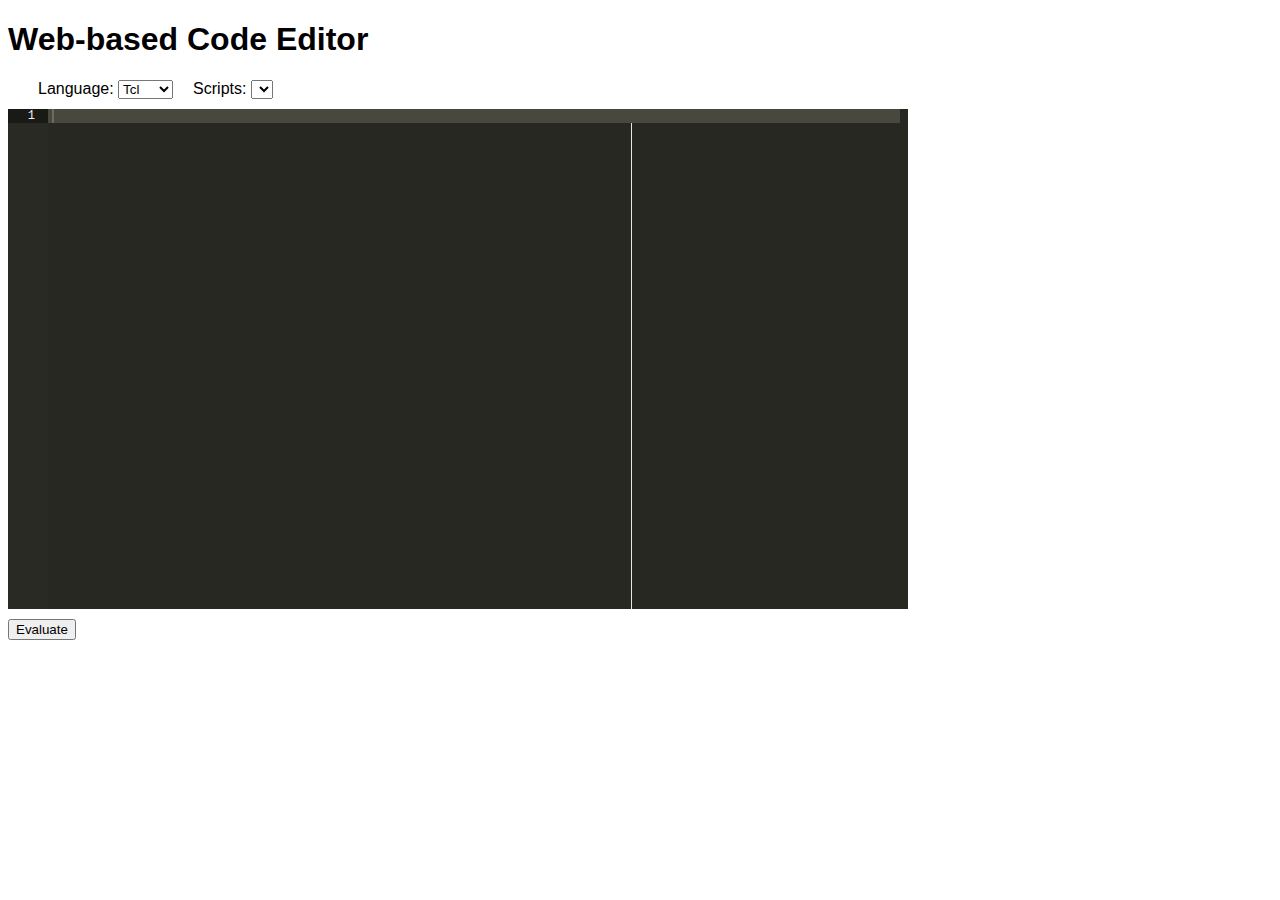
==== code/editor/index-pre.html @ 274350c7 "added script delivery + simple cleanup" ====
<!DOCTYPE html PUBLIC "-//W3C//DTD HTML 4.01//EN" "http://www.w3.org/TR/html4/strict.dtd">

<html lang="en">
<head>
    <meta http-equiv="Content-Type" content="text/html; charset=utf-8">
    <title>Code Editor</title>
    <link rel="stylesheet" href="style.css" type="text/css">
    <script src="script.js" type="text/javascript" charset="utf-8"></script>

</head>
<body>
  <div id="header">
    <h1>Web-based Code Editor</h1>
  </div>
  <div id="content">
    <div id="options">
      <div id="language">
        Language: 
        <select id="languageselector" onchange="changeLanguage()">
          <option value="tcl">Tcl</option>
          <option value="text">Text</option>
          <option value="xotcl">XoTcl</option>
          <option value="next">NX</option>
        </select>
      </div>
      <div id="sample">
        Scripts: 
        <select id="scriptselector" onchange="changeScript()">
			MISSINGSCRIPTS
        </select>
      </div>         
    </div>
    <div id="wrapper">
    <div id="editor"></div>
      <script src="src/ace.js" type="text/javascript" charset="utf-8"></script>
      <script>
        var editor = ace.edit("editor");
        editor.session.setMode("ace/mode/tcl");
        editor.setTheme("ace/theme/monokai");
      </script>
    </div>  
    <div id="operations">
      <input type="submit" value="Evaluate" onclick="submitToServer()"/>
    </div>
    <pre id="result">
    </pre>
  </div>
</body>
</head>
---- code/editor/style.css ----
body {
font-family: "Helvetica Neue", Helvetica, Arial, sans-serif;
}

#editor {
  height: 500px; 
  width: 900px;
}

#wrapper {
  height: 510px; 
  width: 910px;
}

#result {
  height: 100px; 
  width: 880px;
  background-color: grey;
}

#version{
  float: left;
  margin-left: 20px;
}

#sample{
  float: left;
  margin-left: 20px;
}

#language{
  float: left;
  margin-left: 20px;
}

#options {
  overflow: auto;
  width: 100%;
  margin: 10px;
}

.sample{
  visibility: hidden;
}  

#result{
  color:white;
  padding: 10px;
  overflow:auto;
  visibility: hidden;
}
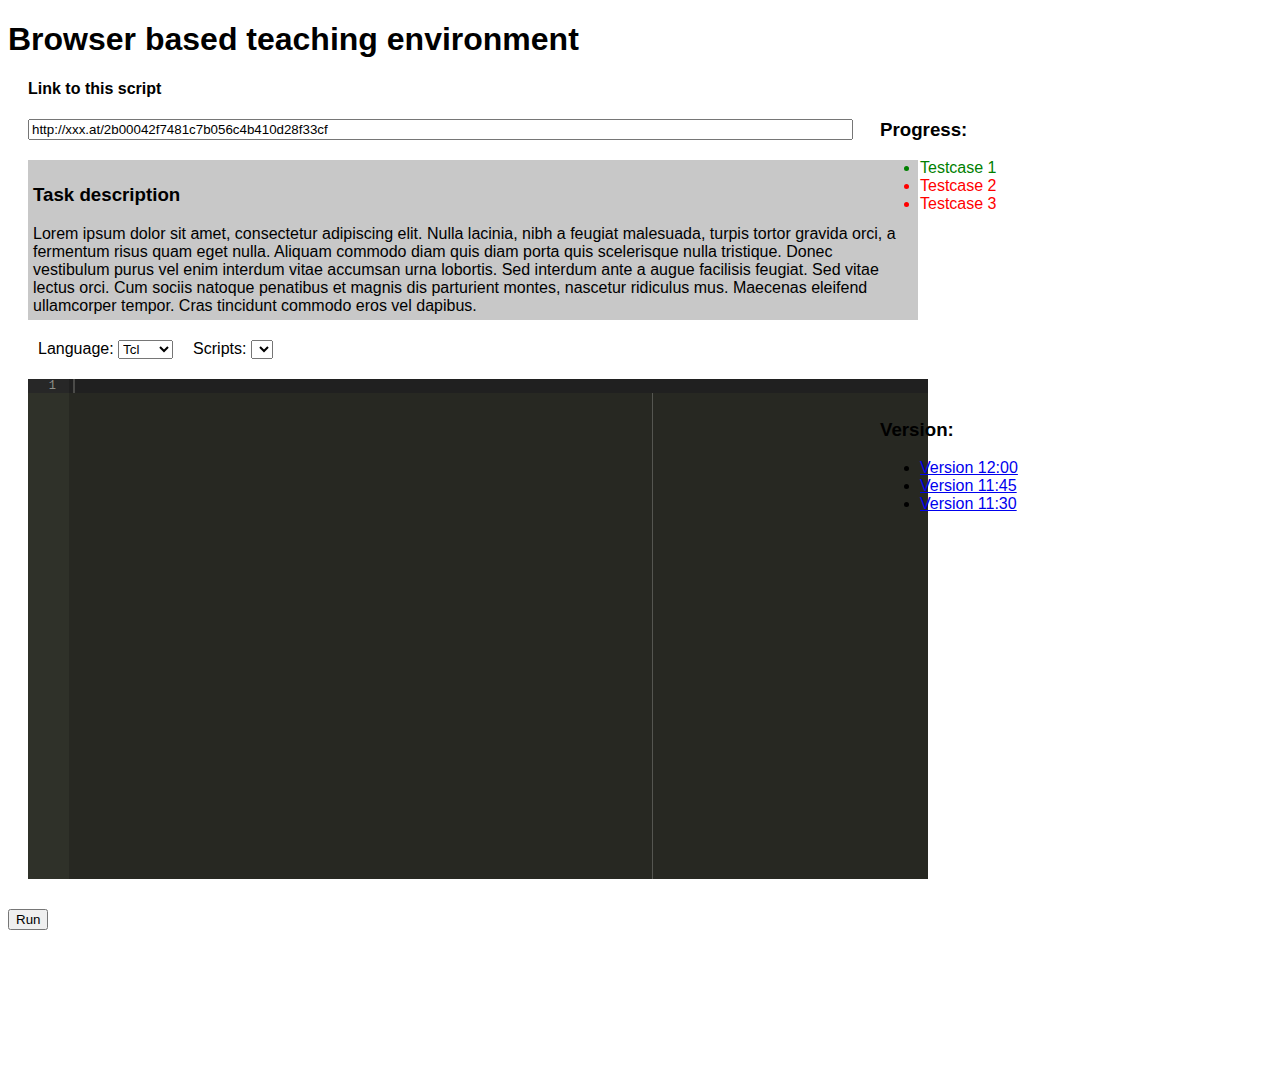
==== commit 5f557a6f: "added design mockup" ====
--- a/code/editor/index-pre.html
+++ b/code/editor/index-pre.html
@@ -10,9 +10,17 @@
 </head>
 <body>
   <div id="header">
-    <h1>Web-based Code Editor</h1>
+    <h1>Browser based teaching environment</h1>
   </div>
   <div id="content">
+    <div id="sampleLocation">
+      <h4>Link to this script</h4>
+      <input type="text" name="country" value="http://xxx.at/2b00042f7481c7b056c4b410d28f33cf" readonly size="100">
+    </div>
+    <div id="description">
+      <h3>Task description</h3>
+      Lorem ipsum dolor sit amet, consectetur adipiscing elit. Nulla lacinia, nibh a feugiat malesuada, turpis tortor gravida orci, a fermentum risus quam eget nulla. Aliquam commodo diam quis diam porta quis scelerisque nulla tristique. Donec vestibulum purus vel enim interdum vitae accumsan urna lobortis. Sed interdum ante a augue facilisis feugiat. Sed vitae lectus orci. Cum sociis natoque penatibus et magnis dis parturient montes, nascetur ridiculus mus. Maecenas eleifend ullamcorper tempor. Cras tincidunt commodo eros vel dapibus.
+    </div>    
     <div id="options">
       <div id="language">
         Language: 
@@ -31,19 +39,35 @@
       </div>         
     </div>
     <div id="wrapper">
-    <div id="editor"></div>
-      <script src="src/ace.js" type="text/javascript" charset="utf-8"></script>
-      <script>
-        var editor = ace.edit("editor");
-        editor.session.setMode("ace/mode/tcl");
-        editor.setTheme("ace/theme/monokai");
-      </script>
-    </div>  
-    <div id="operations">
-      <input type="submit" value="Evaluate" onclick="submitToServer()"/>
-    </div>
-    <pre id="result">
-    </pre>
+      <div id="editor"></div>
+        <script src="src/ace.js" type="text/javascript" charset="utf-8"></script>
+        <script>
+          var editor = ace.edit("editor");
+          editor.session.setMode("ace/mode/tcl");
+          editor.setTheme("ace/theme/monokai");
+        </script>
+      </div>  
+      <div id="operations">
+        <input type="submit" value="Run" onclick="submitToServer()"/>
+      </div>
+      <pre id="result">
+      </pre>
   </div>
+<div id="progress">
+  <h3> Progress: </h3>
+  <ul>
+    <li class="ok">Testcase 1</li>
+    <li class="fail">Testcase 2</li>
+    <li class="fail">Testcase 3</li>
+  <ul>
+</div>
+<div id="versions">
+  <h3> Version: </h3>
+  <ul>
+    <li><a href="#">Version 12:00</a></li>
+    <li><a href="#">Version 11:45</a></li>
+    <li><a href="#">Version 11:30</a></li>
+  <ul>    
+</div>
 </body>
 </head>
--- a/code/editor/style.css
+++ b/code/editor/style.css
@@ -1,5 +1,33 @@
 body {
 font-family: "Helvetica Neue", Helvetica, Arial, sans-serif;
+}
+
+#progress {
+  position: absolute;
+  right: 200px;
+  top: 100px;
+  height: 200px;
+  width: 200px;
+}
+
+#versions {
+  position: absolute;
+  right: 200px;
+  top: 400px;
+  height: 200px;
+  width: 200px;
+}
+
+#description {
+  width: 880px;
+  background-color: #C8C8C8;
+  padding: 5px;
+  margin: 20px;
+}
+
+#sampleLocation{
+  margin: 20px;
+
 }
 
 #editor {
@@ -10,6 +38,7 @@
 #wrapper {
   height: 510px; 
   width: 910px;
+  margin: 20px;
 }
 
 #result {
@@ -48,4 +77,13 @@
   padding: 10px;
   overflow:auto;
   visibility: hidden;
-}+  margin: 20px;
+}
+
+.ok {
+  color: green;
+}
+
+.fail {
+  color: red;
+}
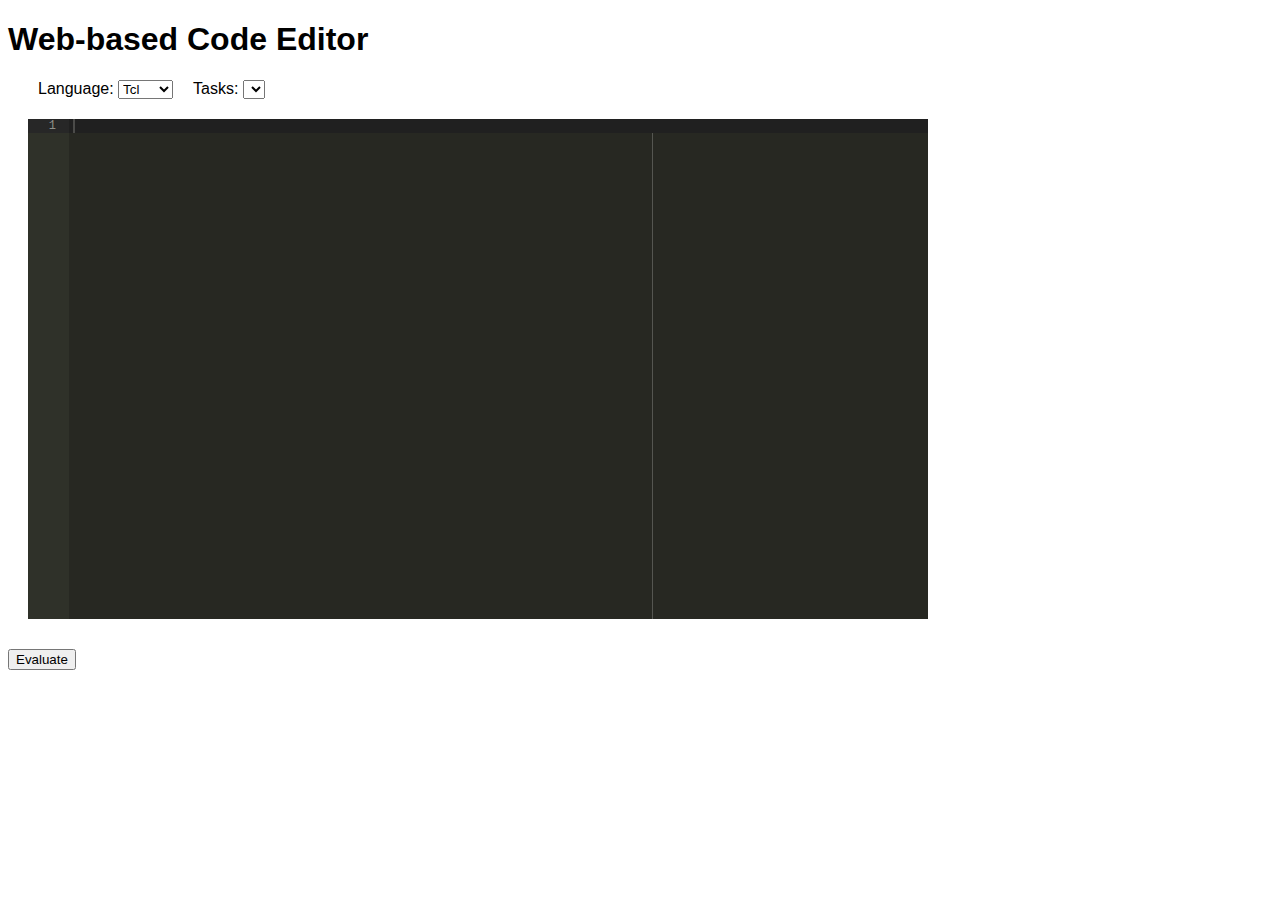
==== commit 4a0615b5: "changed label from scripts to tasks" ====
--- a/code/editor/index-pre.html
+++ b/code/editor/index-pre.html
@@ -10,17 +10,9 @@
 </head>
 <body>
   <div id="header">
-    <h1>Browser based teaching environment</h1>
+    <h1>Web-based Code Editor</h1>
   </div>
   <div id="content">
-    <div id="sampleLocation">
-      <h4>Link to this script</h4>
-      <input type="text" name="country" value="http://xxx.at/2b00042f7481c7b056c4b410d28f33cf" readonly size="100">
-    </div>
-    <div id="description">
-      <h3>Task description</h3>
-      Lorem ipsum dolor sit amet, consectetur adipiscing elit. Nulla lacinia, nibh a feugiat malesuada, turpis tortor gravida orci, a fermentum risus quam eget nulla. Aliquam commodo diam quis diam porta quis scelerisque nulla tristique. Donec vestibulum purus vel enim interdum vitae accumsan urna lobortis. Sed interdum ante a augue facilisis feugiat. Sed vitae lectus orci. Cum sociis natoque penatibus et magnis dis parturient montes, nascetur ridiculus mus. Maecenas eleifend ullamcorper tempor. Cras tincidunt commodo eros vel dapibus.
-    </div>    
     <div id="options">
       <div id="language">
         Language: 
@@ -32,42 +24,26 @@
         </select>
       </div>
       <div id="sample">
-        Scripts: 
+        Tasks: 
         <select id="scriptselector" onchange="changeScript()">
 			MISSINGSCRIPTS
         </select>
       </div>         
     </div>
     <div id="wrapper">
-      <div id="editor"></div>
-        <script src="src/ace.js" type="text/javascript" charset="utf-8"></script>
-        <script>
-          var editor = ace.edit("editor");
-          editor.session.setMode("ace/mode/tcl");
-          editor.setTheme("ace/theme/monokai");
-        </script>
-      </div>  
-      <div id="operations">
-        <input type="submit" value="Run" onclick="submitToServer()"/>
-      </div>
-      <pre id="result">
-      </pre>
+    <div id="editor"></div>
+      <script src="src/ace.js" type="text/javascript" charset="utf-8"></script>
+      <script>
+        var editor = ace.edit("editor");
+        editor.session.setMode("ace/mode/tcl");
+        editor.setTheme("ace/theme/monokai");
+      </script>
+    </div>  
+    <div id="operations">
+      <input type="submit" value="Evaluate" onclick="submitToServer()"/>
+    </div>
+    <pre id="result">
+    </pre>
   </div>
-<div id="progress">
-  <h3> Progress: </h3>
-  <ul>
-    <li class="ok">Testcase 1</li>
-    <li class="fail">Testcase 2</li>
-    <li class="fail">Testcase 3</li>
-  <ul>
-</div>
-<div id="versions">
-  <h3> Version: </h3>
-  <ul>
-    <li><a href="#">Version 12:00</a></li>
-    <li><a href="#">Version 11:45</a></li>
-    <li><a href="#">Version 11:30</a></li>
-  <ul>    
-</div>
 </body>
 </head>
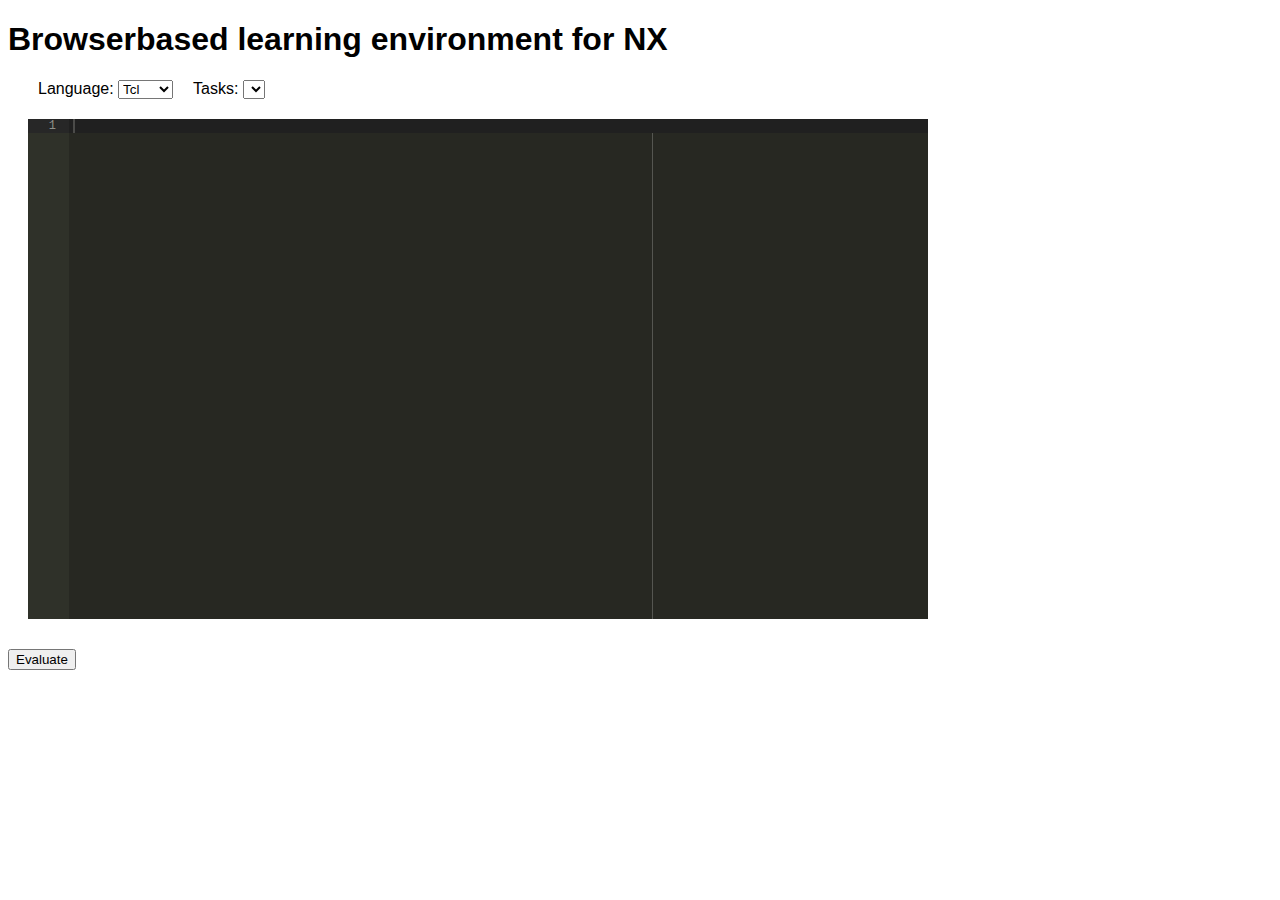
==== commit d63affca: "minor changes" ====
--- a/code/editor/index-pre.html
+++ b/code/editor/index-pre.html
@@ -10,7 +10,7 @@
 </head>
 <body>
   <div id="header">
-    <h1>Web-based Code Editor</h1>
+    <h1>Browserbased learning environment for NX</h1>
   </div>
   <div id="content">
     <div id="options">
